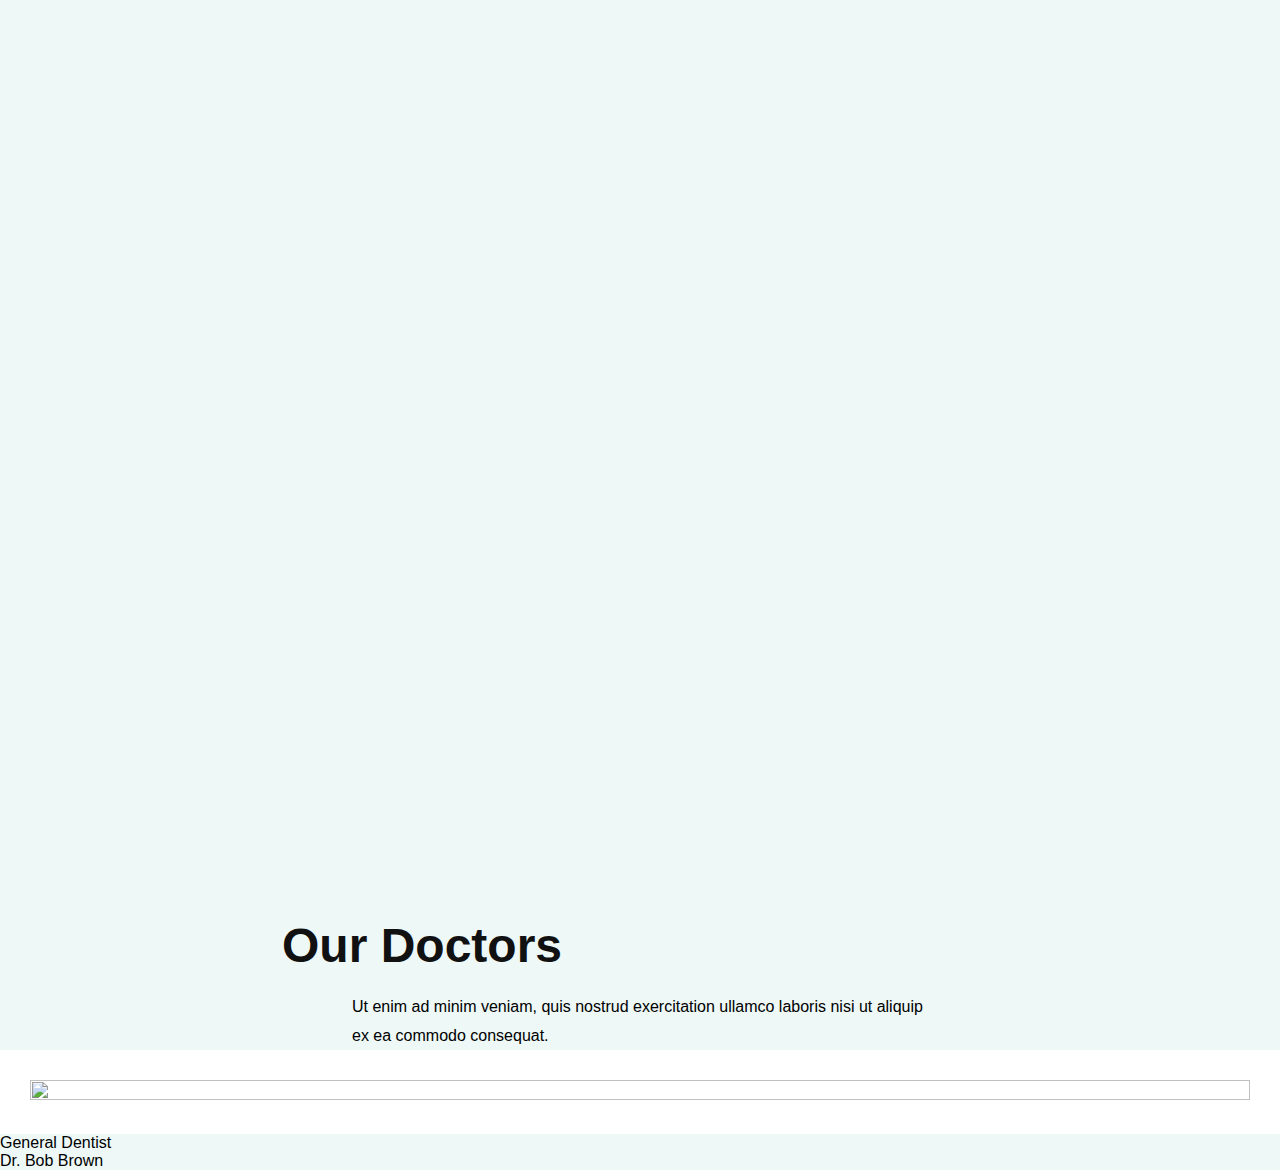
==== Hospital/public/index.html @ 5354f314 "edfc" ====
<!DOCTYPE html>
<html lang="en">
<head>
    <meta charset="UTF-8">
    <meta name="viewport" content="width=device-width, initial-scale=1.0">
    <link rel="stylesheet" href="../src/scss/style.css">
    <script defer async src="app.js"></script>
    <link href="https://cdn.jsdelivr.net/npm/bootstrap@5.3.1/dist/css/bootstrap.min.css" rel="stylesheet" integrity="sha384-4bw+/aepP/YC94hEpVNVgiZdgIC5+VKNBQNGCHeKRQN+PtmoHDEXuppvnDJzQIu9" crossorigin="anonymous">
    <script  defer async src="https://cdn.jsdelivr.net/npm/bootstrap@5.3.1/dist/js/bootstrap.bundle.min.js" integrity="sha384-HwwvtgBNo3bZJJLYd8oVXjrBZt8cqVSpeBNS5n7C8IVInixGAoxmnlMuBnhbgrkm" crossorigin="anonymous"></script>
    <title>Document</title>
</head>
<body>
    
    <main id="hospital_main">
        <section id="hospital">
            <div class="container mt-5">
                <div class="row">
                    <div class="hos_img">
                        <img src="" alt="">
                    </div>
                </div>
            </div>

        </section>

        <section id="hos_text">
            <div class="container">
                <div class="row text-center">
                    <div class="text_one">
                        <h2>Our Doctors</h2>
                        <p>Ut enim ad minim veniam, quis nostrud exercitation ullamco laboris nisi ut aliquip ex ea commodo consequat.</p>
                    </div>
                </div>
            </div>

        </section>

        <section id="hos_cart">
            <div class="container">
                <div class="row text-center">
                    <div class="col-sm-2 col-md-6 col-lg-4">
                        <div class="card">
                            <div class="cart_img">
                                <img src="https://assets.nicepagecdn.com/11a8ddce/2057428/images/1.jpg" alt="">
                            </div>
                            <div class="img-text">
                                <h5>General Dentist</h5>
                                <h4>Dr. Bob Brown</h4>
                            </div>
                        </div>
                    </div>
                </div>
            </div>

        </section>
    </main>
    
     
</body>
</html>
---- Hospital/src/scss/style.css ----
html, body, div, span, applet, object, iframe,
h1, h2, h3, h4, h5, h6, p, blockquote, pre,
a, abbr, acronym, address, big, cite, code,
del, dfn, em, img, ins, kbd, q, s, samp,
small, strike, strong, sub, sup, tt, var,
b, u, i, center,
dl, dt, dd, ol, ul, li,
fieldset, form, label, legend,
table, caption, tbody, tfoot, thead, tr, th, td,
article, aside, canvas, details, embed,
figure, figcaption, footer, header, hgroup,
menu, nav, output, ruby, section, summary,
time, mark, audio, video {
  margin: 0;
  padding: 0;
  border: 0;
  font-size: 100%;
  font: inherit;
  vertical-align: baseline;
  box-sizing: border-box;
}

body {
  font-family: "Open Sans", sans-serif;
  background-color: #edf8f7;
}

#hospital_main {
  background-color: #edf8f7;
}
#hospital_main #hospital {
  background-image: url("https://images01.nicepagecdn.com/c461c07a441a5d220e8feb1a/debd2e20e101522a9a9b2537/awdedqw-min.jpg");
  -o-object-fit: cover;
     object-fit: cover;
  display: block;
  background-size: cover;
  background-repeat: no-repeat;
  width: 100%;
  height: 100%;
  min-height: 850px;
}
#hospital_main #hos_text h2 {
  font-family: Roboto, sans-serif;
  font-size: 48px;
  font-weight: 700;
  color: #111111;
  line-height: 1.1;
  margin: 70px 319px 0 282px;
}
#hospital_main #hos_text p {
  font-size: 1rem;
  font-weight: 400;
  line-height: 1.80001;
  width: 576px;
  margin: 20px auto 0;
  font-family: Roboto, sans-serif;
}
#hospital_main #hos_cart .card .cart_img {
  padding: 30px;
  background-color: white;
}
#hospital_main #hos_cart .card .cart_img img {
  width: 100%;
  height: 100%;
  -o-object-fit: cover;
     object-fit: cover;
}
#hospital_main #hos_cart .card .cart_img .img-text h5 {
  font-size: 20px;
  font-family: Roboto, sans-serif;
  font-weight: 400;
  margin: 20px 21px 0;
}
#hospital_main #hos_cart .card .cart_img .img-text h4 {
  margin: 10px 0 0;
}/*# sourceMappingURL=style.css.map */
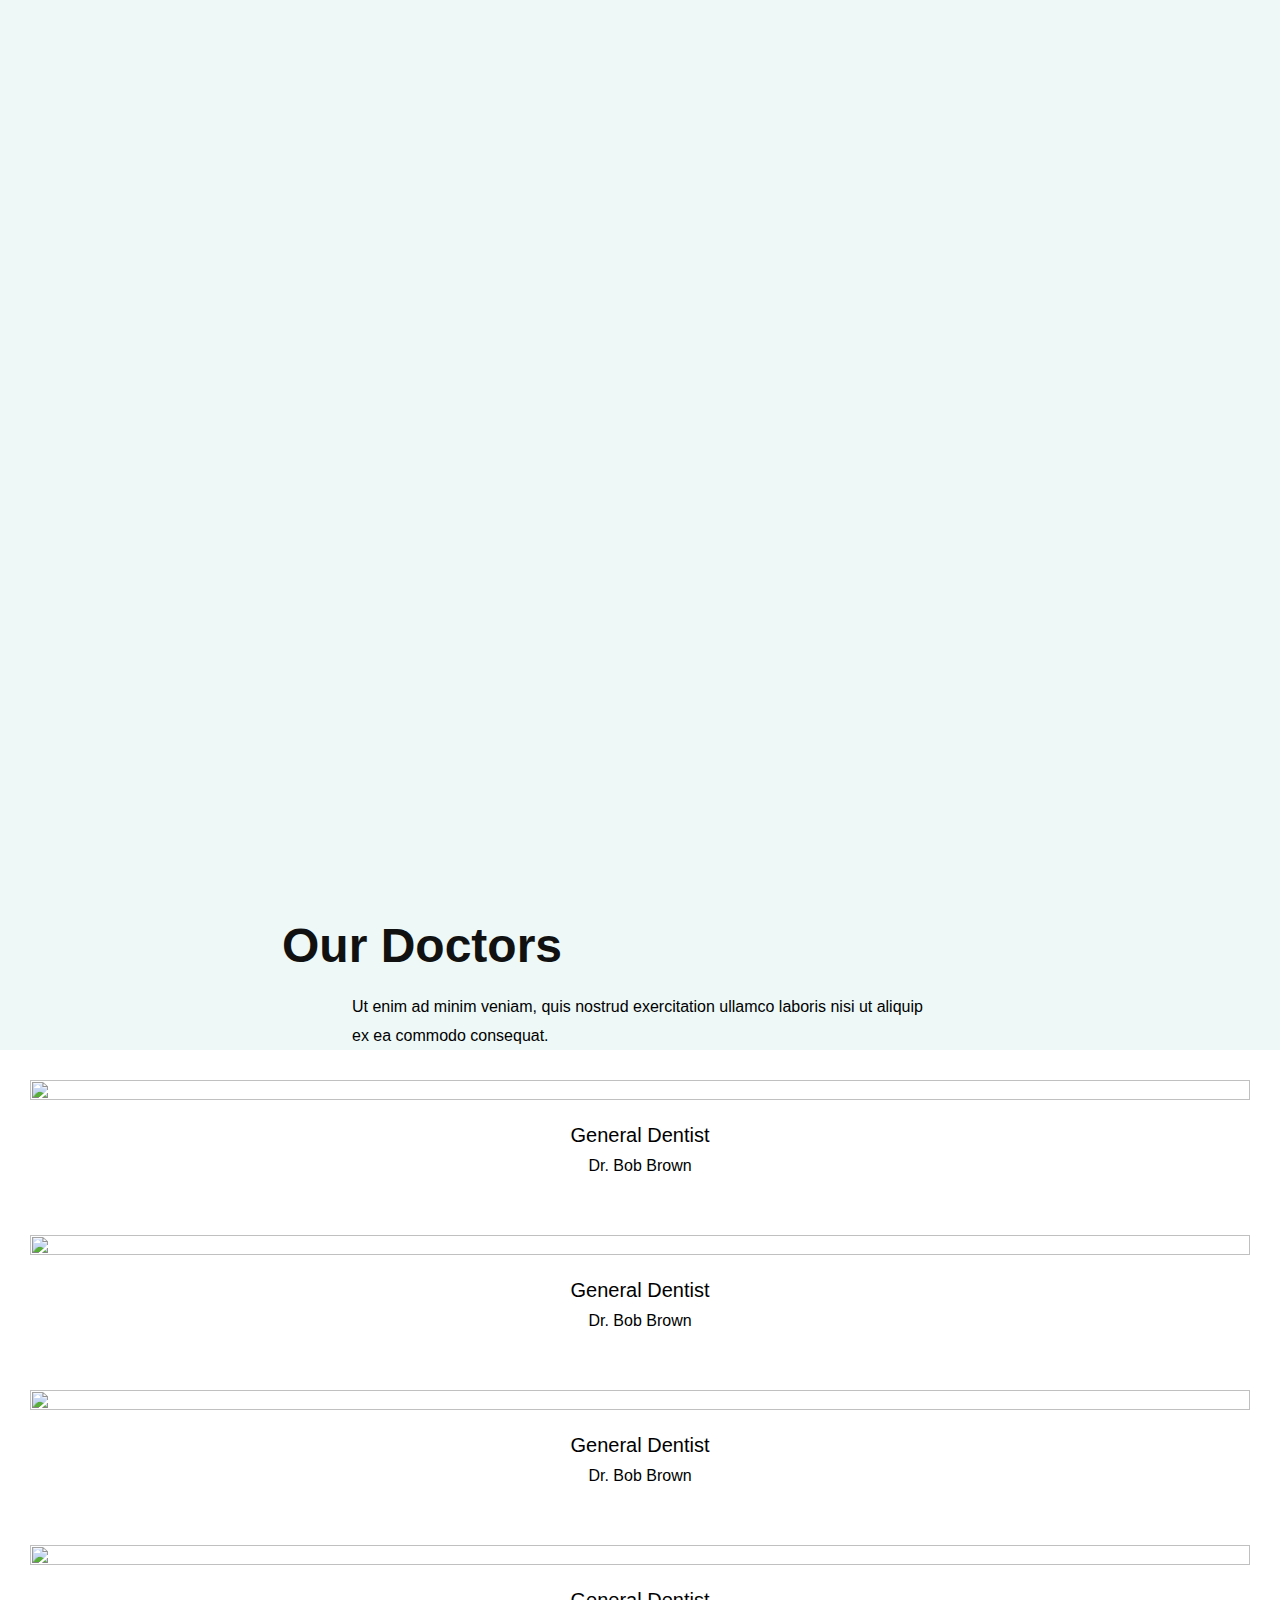
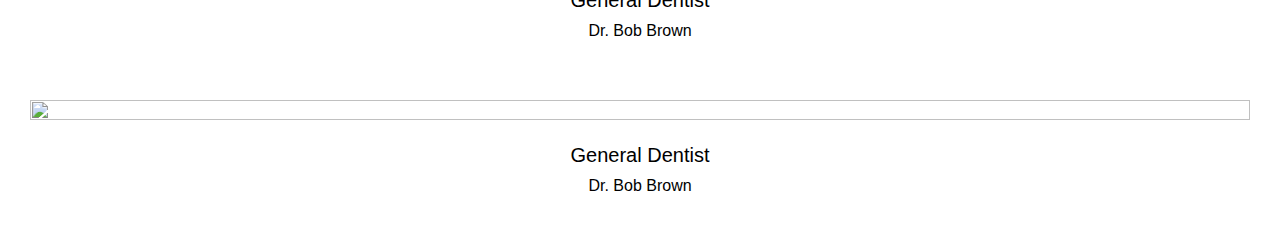
==== commit a5eb4326: "sss" ====
--- a/Hospital/public/index.html
+++ b/Hospital/public/index.html
@@ -4,9 +4,9 @@
     <meta charset="UTF-8">
     <meta name="viewport" content="width=device-width, initial-scale=1.0">
     <link rel="stylesheet" href="../src/scss/style.css">
-    <script defer async src="app.js"></script>
+    <script defer src="../src/js/app.js"></script>
     <link href="https://cdn.jsdelivr.net/npm/bootstrap@5.3.1/dist/css/bootstrap.min.css" rel="stylesheet" integrity="sha384-4bw+/aepP/YC94hEpVNVgiZdgIC5+VKNBQNGCHeKRQN+PtmoHDEXuppvnDJzQIu9" crossorigin="anonymous">
-    <script  defer async src="https://cdn.jsdelivr.net/npm/bootstrap@5.3.1/dist/js/bootstrap.bundle.min.js" integrity="sha384-HwwvtgBNo3bZJJLYd8oVXjrBZt8cqVSpeBNS5n7C8IVInixGAoxmnlMuBnhbgrkm" crossorigin="anonymous"></script>
+    <script defer src="https://cdn.jsdelivr.net/npm/bootstrap@5.3.1/dist/js/bootstrap.bundle.min.js" integrity="sha384-HwwvtgBNo3bZJJLYd8oVXjrBZt8cqVSpeBNS5n7C8IVInixGAoxmnlMuBnhbgrkm" crossorigin="anonymous"></script>
     <title>Document</title>
 </head>
 <body>
@@ -37,24 +37,15 @@
 
         <section id="hos_cart">
             <div class="container">
-                <div class="row text-center">
-                    <div class="col-sm-2 col-md-6 col-lg-4">
-                        <div class="card">
-                            <div class="cart_img">
-                                <img src="https://assets.nicepagecdn.com/11a8ddce/2057428/images/1.jpg" alt="">
-                            </div>
-                            <div class="img-text">
-                                <h5>General Dentist</h5>
-                                <h4>Dr. Bob Brown</h4>
-                            </div>
-                        </div>
-                    </div>
+                <div class="row banner g-3">
+
                 </div>
             </div>
 
         </section>
     </main>
     
+    
      
 </body>
 </html>--- a/Hospital/src/scss/style.css
+++ b/Hospital/src/scss/style.css
@@ -55,22 +55,28 @@
   margin: 20px auto 0;
   font-family: Roboto, sans-serif;
 }
-#hospital_main #hos_cart .card .cart_img {
+#hospital_main #hos_cart .cart {
   padding: 30px;
   background-color: white;
 }
-#hospital_main #hos_cart .card .cart_img img {
+#hospital_main #hos_cart .cart .cart_img {
+  width: 100%;
+}
+#hospital_main #hos_cart .cart .cart_img img {
   width: 100%;
   height: 100%;
   -o-object-fit: cover;
      object-fit: cover;
 }
-#hospital_main #hos_cart .card .cart_img .img-text h5 {
+#hospital_main #hos_cart .cart .img-text {
+  text-align: center;
+}
+#hospital_main #hos_cart .cart .img-text h5 {
   font-size: 20px;
   font-family: Roboto, sans-serif;
   font-weight: 400;
   margin: 20px 21px 0;
 }
-#hospital_main #hos_cart .card .cart_img .img-text h4 {
+#hospital_main #hos_cart .cart .img-text h4 {
   margin: 10px 0 0;
 }/*# sourceMappingURL=style.css.map */